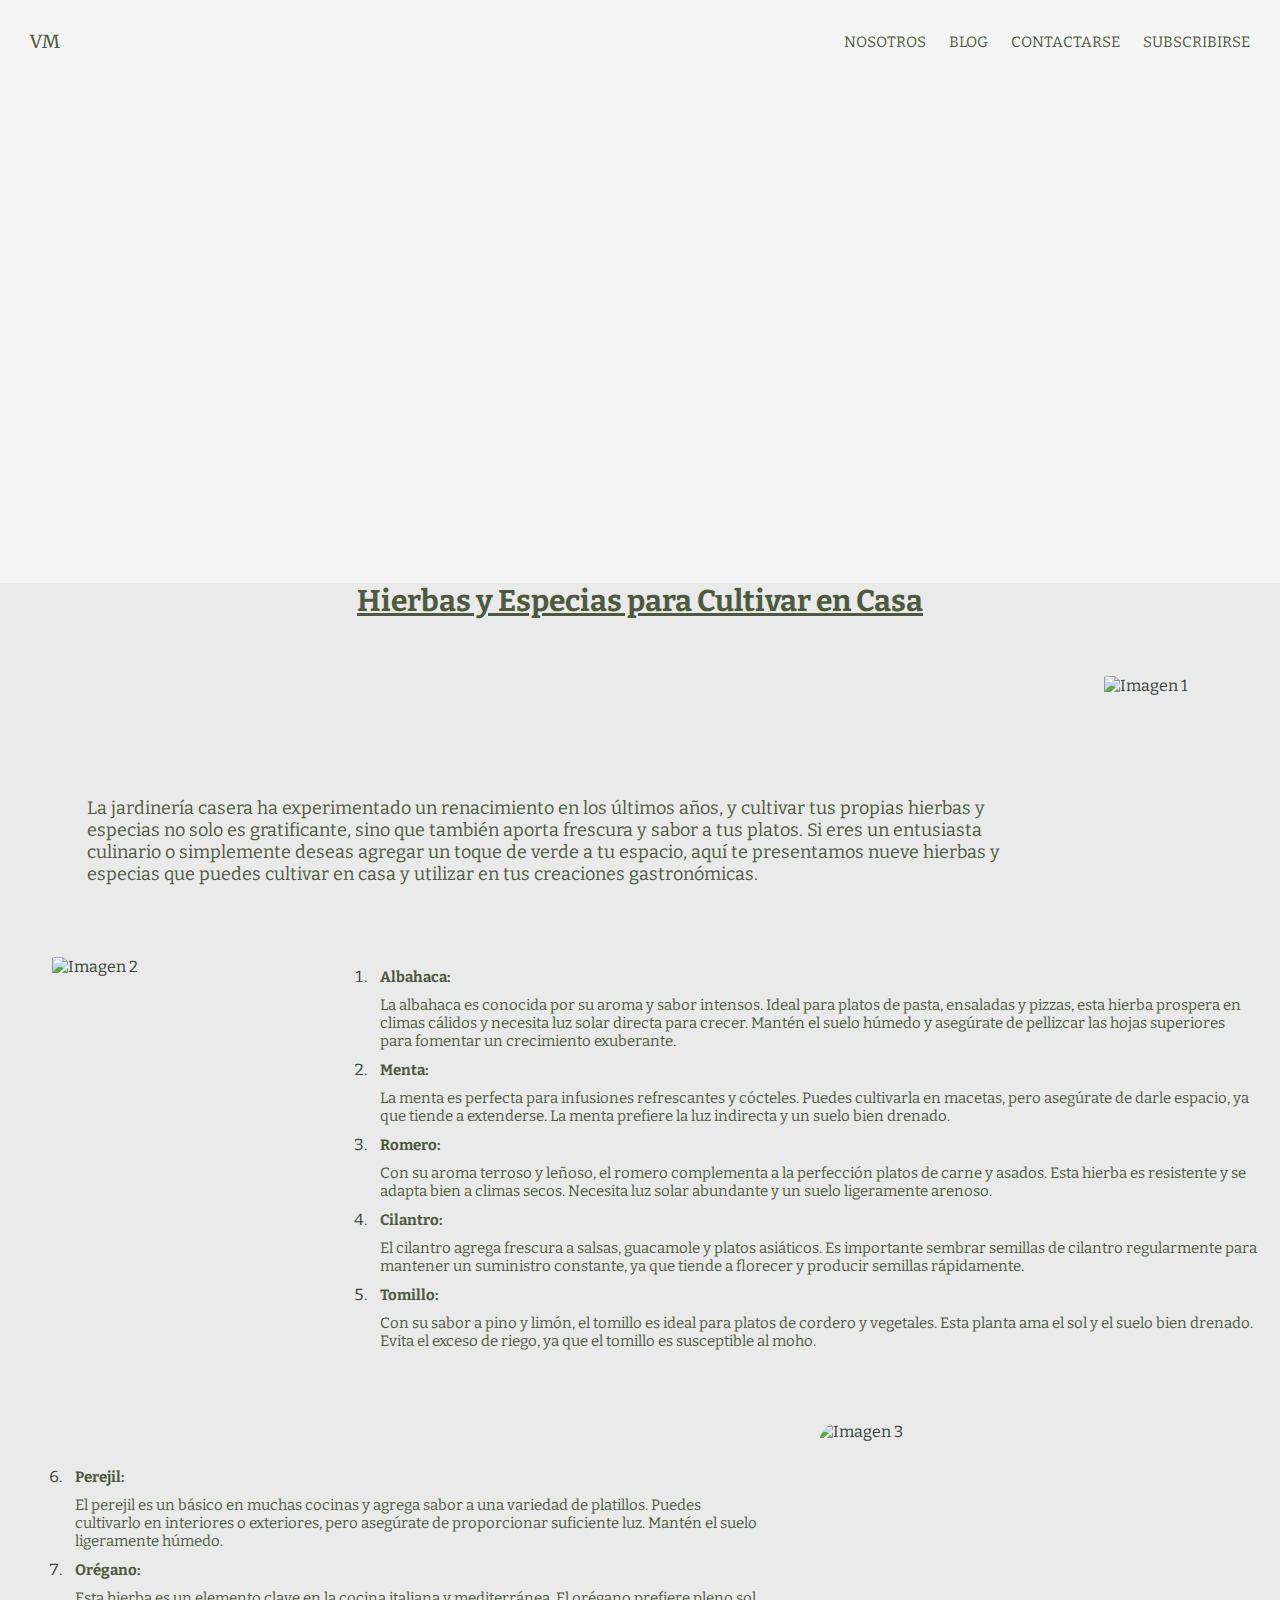
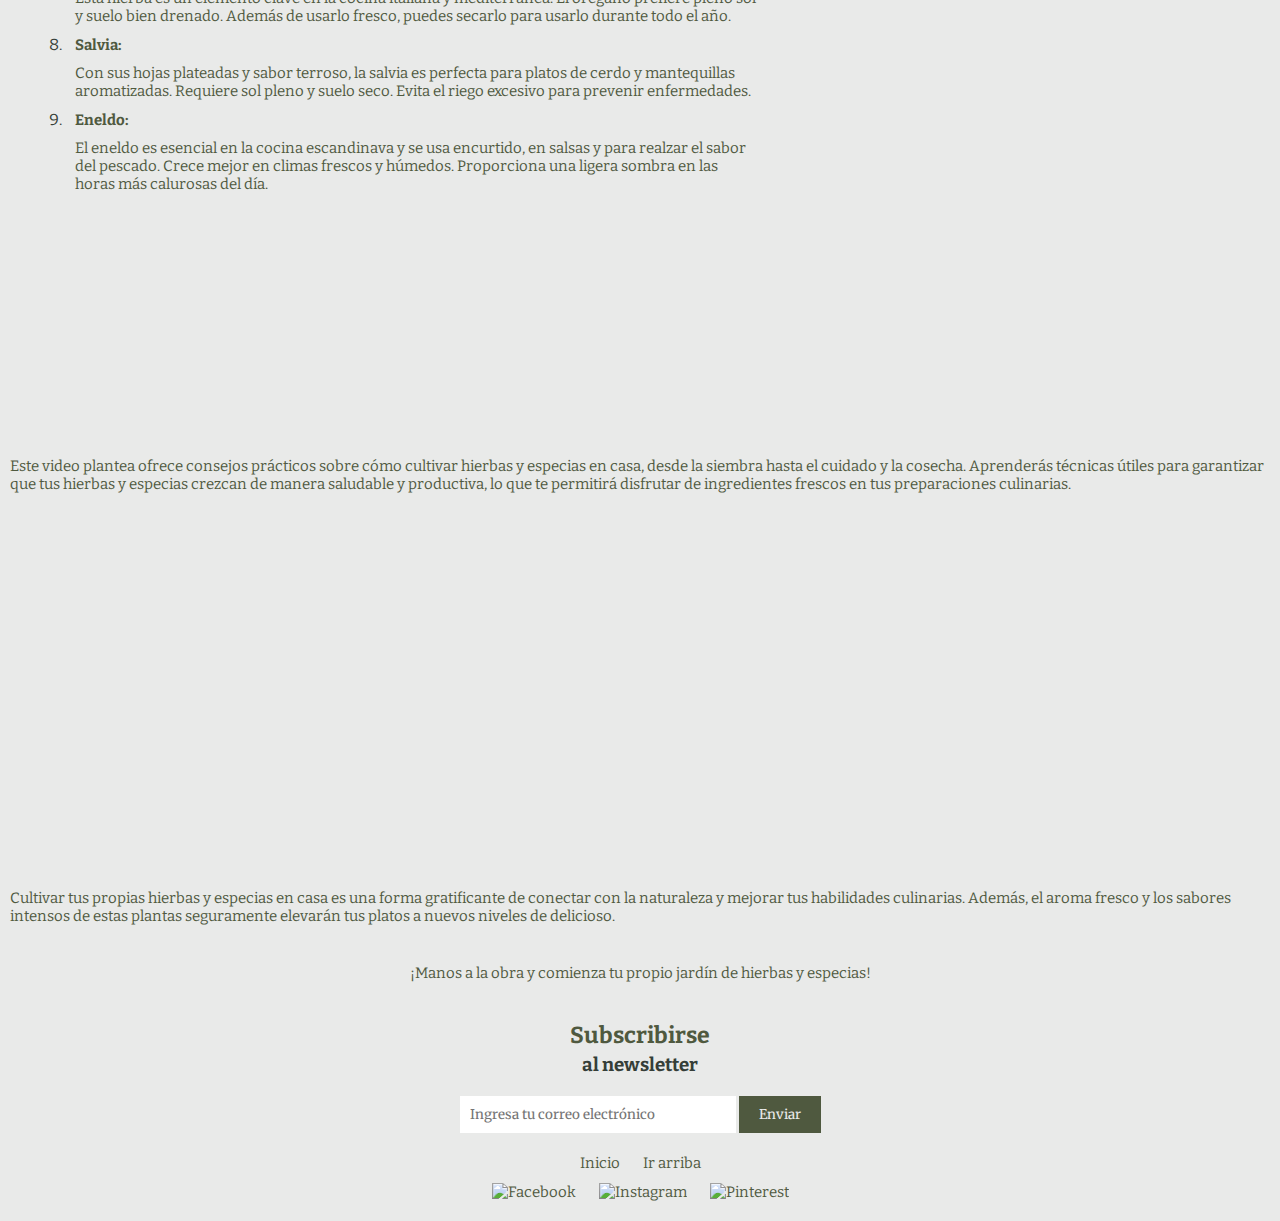
==== hierbas.html @ ff7f8478 "Agrego imagenes en subpaginas + estilos" ====
<!DOCTYPE html>
<html lang="en">

<head>
    <meta charset="UTF-8">
    <meta name="viewport" content="width=device-width, initial-scale=1.0">
    <link rel="stylesheet" href="css/articulos-estilo.css">
    <title>VALMA - Salud Holística</title>
    <link rel="shortcut icon" href="img/maceta.png" type="image/x-icon">
    <link rel="preconnect" href="https://fonts.googleapis.com">
    <link rel="preconnect" href="https://fonts.gstatic.com" crossorigin>
    <link href="https://fonts.googleapis.com/css2?family=Bitter&family=Explora&family=Merriweather&display=swap"
        rel="stylesheet">
</head>

<body>
    <header>
        <div class="header-content">
            <a href="Index.html#top">
                <div class="logo">VM</div>
            </a>
            <nav>
                <a href="Index.html#nosotros" class="about-us">NOSOTROS</a>
                <a href="Index.html#articulos" class="section-content" >BLOG</a>
                <a href="Index.html#formulario" class="formulario">CONTACTARSE</a>
                <a href="#subscribirse">SUBSCRIBIRSE</a>
            </nav>
        </div>
        <div class="header-image">
            <a href="img/articulo1.jpg"></a>
        </div>
    </header>

    <section id="articulo" class="section">
        <h1><u>Hierbas y Especias para Cultivar en Casa</u></h1>
        <br>
        <div class="section1">
        <p class="hierbas1-text">La jardinería casera ha experimentado un renacimiento en los últimos años, y cultivar tus propias hierbas y
            especias no solo es gratificante, sino que también aporta frescura y sabor a tus platos. Si eres un
            entusiasta culinario o simplemente deseas agregar un toque de verde a tu espacio, aquí te presentamos nueve
            hierbas y especias que puedes cultivar en casa y utilizar en tus creaciones gastronómicas.
        </p>
        <img class="hierbas1" src="img/hierbas-img1.jpg" alt="Imagen 1">
        </div>
        
        <ol>
            <div class="section2"> 
                <img class="hierbas2" src="img/hierbas-img2.jpg" alt="Imagen 2">
            <div class="hierbas2-text">
            <li>
                <h2>Albahaca:</h2>
                <p>La albahaca es conocida por su aroma y sabor intensos. Ideal para platos de pasta, ensaladas y
                    pizzas,
                    esta hierba prospera en climas cálidos y necesita luz solar directa para crecer. Mantén el suelo
                    húmedo
                    y asegúrate de pellizcar las hojas superiores para fomentar un crecimiento exuberante.</p>
            </li>
            <li>
                <h2>Menta:</h2>
                <p>La menta es perfecta para infusiones refrescantes y cócteles. Puedes cultivarla en macetas, pero
                    asegúrate de darle espacio, ya que tiende a extenderse. La menta prefiere la luz indirecta y un
                    suelo
                    bien drenado.</p>
            </li>
            <li>
                <h2>Romero:</h2>
                <p>Con su aroma terroso y leñoso, el romero complementa a la perfección platos de carne y asados. Esta
                    hierba es resistente y se adapta bien a climas secos. Necesita luz solar abundante y un suelo
                    ligeramente arenoso.</p>
            </li>
            <li>
                <h2>Cilantro:</h2>
                <p>El cilantro agrega frescura a salsas, guacamole y platos asiáticos. Es importante sembrar semillas de
                    cilantro regularmente para mantener un suministro constante, ya que tiende a florecer y producir
                    semillas rápidamente.</p>
            </li>
            <li>
                <h2>Tomillo:</h2>
                <p>Con su sabor a pino y limón, el tomillo es ideal para platos de cordero y vegetales. Esta planta ama
                    el
                    sol y el suelo bien drenado. Evita el exceso de riego, ya que el tomillo es susceptible al moho.</p>
            </li>
        </div>
            
            </div>

        <div class="section3">
            <div class="hierbas3-text">
            <li>
                <h2>Perejil:</h2>
                <p>El perejil es un básico en muchas cocinas y agrega sabor a una variedad de platillos. Puedes
                    cultivarlo
                    en interiores o exteriores, pero asegúrate de proporcionar suficiente luz. Mantén el suelo
                    ligeramente
                    húmedo.</p>
            </li>
            <li>
                <h2>Orégano:</h2>
                <p>Esta hierba es un elemento clave en la cocina italiana y mediterránea. El orégano prefiere pleno sol
                    y
                    suelo bien drenado. Además de usarlo fresco, puedes secarlo para usarlo durante todo el año.</p>
            </li>
            <li>
                <h2>Salvia:</h2>
                <p>Con sus hojas plateadas y sabor terroso, la salvia es perfecta para platos de cerdo y mantequillas
                    aromatizadas. Requiere sol pleno y suelo seco. Evita el riego excesivo para prevenir enfermedades.
                </p>
            </li>
            <li>
                <h2>Eneldo:</h2>
                <p>El eneldo es esencial en la cocina escandinava y se usa encurtido, en salsas y para realzar el sabor
                    del
                    pescado. Crece mejor en climas frescos y húmedos. Proporciona una ligera sombra en las horas más
                    calurosas del día.</p>
            </li>
        </div>
            <img class="hierbas3" src="img/hierbas-img3.jpg" alt="Imagen 3">
        </div>
        </ol>
    </section>

    <section id="video" class="iframe">
        <p>Este video plantea ofrece consejos prácticos sobre cómo cultivar hierbas y especias en casa, desde la siembra
            hasta el
            cuidado y la cosecha. Aprenderás técnicas útiles para garantizar que tus hierbas y especias crezcan de
            manera saludable
            y productiva, lo que te permitirá disfrutar de ingredientes frescos en tus preparaciones culinarias.</p>
        <br>
        <div class="embed-container">
            <iframe width="560" height="315" src="https://www.youtube.com/embed/x-Fw01Xc9aI?si=E52r8KxK7fcN7FbD"
                title="YouTube video player" frameborder="0" allowfullscreen></iframe>
        </div>
    </section>
    <br>
    <br>
    <p>Cultivar tus propias hierbas y especias en casa es una forma gratificante de conectar con la naturaleza y mejorar
        tus
        habilidades culinarias. Además, el aroma fresco y los sabores intensos de estas plantas seguramente elevarán tus
        platos
        a nuevos niveles de delicioso.</p>
    <br>
    <p class="center-text">¡Manos a la obra y comienza tu propio jardín de hierbas y especias!</p>
    <br>
    </section>

    <section id="subscribirse" class="section">
        <div class="section-content">
            <div class="subscribe">
                <h2>Subscribirse</h2>
                <h3>al newsletter</h3>
                <div class="subscribe-form">
                    <input type="email" placeholder="Ingresa tu correo electrónico">
                    <button>Enviar</button>
                </div>
            </div>
        </div>
    </section>

    <footer>
        <a href="Index.html">Inicio</a>
        <a href="#top">Ir arriba</a>
        <div class="footer-icons">
            <a href="https://facebook.com" target="_blank"><img src="img/facebook.png" alt="Facebook">
            </a>
            <a href="https://instagram.com" target="_blank"><img src="img/instagram.png" alt="Instagram">
            </a>
            <a href="https://pinterest.com" target="_blank"><img src="img/pinterest.png" alt="Pinterest">
            </a>
        </div>
    </footer>
</body>
</html>
---- css/articulos-estilo.css ----
/* Estilos generales */
body, h1, h2, h3, p, ul, li {
    margin: 0;
    padding: 0;
}

body {
    font-family: 'Bitter', serif;
    color: #353E38;
    background-color: #E9EAE9;
}

a, h2, p {
    font-family: 'Bitter', serif;
    color: #4F593F;
    font-size: 15px;
    text-decoration: none;
    margin: 10px;
}

h1 {
    font-size: 30px;
    color: #4F593F;
    text-align: center;
}

/* Estilos del encabezado */
header {
    position: relative;
    text-align: center;
    background-color: rgb(245,245,245);
    color: #4F593F;
    padding: 20px 0;
}

.header-content {
    display: flex;
    justify-content: space-between;
    align-items: center;
    padding: 0 20px;
}

.logo {
    font-family: 'Merriweather', serif;
    font-size: 18px;
}

nav a {
    margin: 0 10px;
}

/* Estilos de la imagen del encabezado */
.header-image {
    position: relative;
    width: 100%;
    max-width: 1500px;
    height: 500px;
    /* Configura la imagen de portada aquí */
    background: url(/img/articulo1.jpg) center/cover no-repeat;
    display: flex;
    flex-direction: column;
    justify-content: center;
    align-items: center;
    text-align: center;
    color: #4F593F;
}

.header-art2{
    position: relative;
    width: 100%;
    max-width: 1500px;
    height: 500px;
    /* Configura la imagen de portada aquí */
    background: url(/img/articulo2.jpg) center/cover no-repeat;
    display: flex;
    flex-direction: column;
    justify-content: center;
    align-items: center;
    text-align: center;
    color: #4F593F;
}

.center-text{
    text-align: center;
}

.header-art3{
    position: relative;
    width: 100%;
    max-width: 1500px;
    height: 500px;
    /* Configura la imagen de portada aquí */
    background: url(/img/articulo3.jpg) center/cover no-repeat;
    display: flex;
    flex-direction: column;
    justify-content: center;
    align-items: center;
    text-align: center;
    color: #4F593F;
}

.publicidad {
    width: 100%;
    max-width: calc(100% - 900px); /* 100% del ancho menos 20px de margen a la izquierda y 20px a la derecha */
    margin: 0 auto; /* Centra horizontalmente */
    overflow: hidden; /* Para evitar que la imagen se desborde del margen */
}

.publicidad-image {
    width: 100%;
    height: auto; /* Esto asegura que la altura se ajuste automáticamente proporcionalmente al ancho */
    display: block; /* Elimina el espacio adicional debajo de la imagen */
    margin: 0 auto; /* Centra horizontalmente la imagen dentro de su contenedor */
    border-radius: 2%;
}

/* Centrar el iframe */

.iframe {
    display: flex;
    flex-direction: column;
    align-items: center;
    justify-content: center;
}  

.iframe-container {
    max-width: 100%;
    width: 80%; /* Puedes ajustar el ancho según tus preferencias */
    position: relative;
    padding-bottom: 56.25%; /* Proporción 16:9 para hacerlo responsive */
    margin: 0 auto; /* Centra horizontalmente el contenedor */
}

    
/* Estilos del formulario de suscripción */

.subscribe{
    text-align: center;
}
.subscribe-form {
    margin-top: 10px;
    text-align: center;
}

.subscribe-form input[type="email"] {
    padding: 10px;
    width: 20%; /* Cambiar el ancho del campo de entrada para llenar el contenedor */
    border: none;
    font-family: 'Merriweather', serif;
    color: #4F593F;
}

.subscribe-form button {
    padding: 10px 20px;
    background-color: #4F593F;
    color: #E9EAE9;
    border: none;
    cursor: pointer;
    font-family: 'Merriweather', serif;
    margin-top: 10px;
}

/* Aumentar el tamaño de la letra en "Subscribirse al newsletter" */
.subscribe h2 {
    font-size: 23px; /* Puedes ajustar el tamaño de fuente según tus preferencias */
    margin-bottom: 5px;
}

/* Estilos del pie de página */
footer {
    text-align: center;
    padding: 20px 0;
}

.footer-icons {
    margin-top: 10px;
}

.footer-icons a {
    margin: 0 10px;
}

.section1{
    display: flex;
    flex-direction:row;
    margin: 3%;

}
.hierbas1-text{
    margin-top: 10%;
    margin-right: 4%;
    margin-left: 4%;
    font-size: large;
}

.hierbas1{
height: 40%;
width: 40%;
border-radius: 5%;
}

.section2{
    display: flex;
    flex-direction:row;
    margin: 1%;
    margin-top: 5%;

}
.hierbas2-text{

    margin-left: 4%;
}

.hierbas2{
height: 50%;
width: 50%;
border-radius: 5%;
}

.section3{
    display: flex;
    flex-direction:row;
    margin: 2%;
    margin-top: 5%;

}
.hierbas3-text{
margin-top: 3%;
    margin-right: 4%;
}

.hierbas3{
height: 600px;
width: 80%;
border-radius: 5%;
}

.section4{
    display: flex;
    flex-direction:row;
    margin: 5%;
    margin-top: 5%;

}
.medicine1-text{
    margin-top: 10%;
    margin-right: 7%;
    margin-left: 4%;
    font-size: large;
}

.medicine1{
height: 27%;
width: 350px;
border-radius: 5%;
}

.section5{
    display: flex;
    flex-direction:row;
    margin: 1%;
    margin-top: 5%;

}
.medicine2-text{
    margin-left: 6%;
    margin-right: 2%;
}

.medicine2{
height: 30%;
width: 30%;
border-radius: 5%;
}

.section6{
    display: flex;
    flex-direction:row;
    margin: 2%;
    margin-top: 5%;
    margin-bottom: 5%;

}
.medicine3-text{
    margin-top: 2%;
    margin-right: 4%;
}

.medicine3{
height: 40%;
width: 40%;
border-radius: 5%;
}

.section7{
    display: flex;
    flex-direction:row;
    margin: 3%;

}
.infusion1-text{
    margin-top: 8%;
    margin-right: 4%;
    margin-left: 4%;
    font-size: large;
}

.infusion1{
height: 40%;
width: 40%;
border-radius: 5%;
}

.section8{
    display: flex;
    flex-direction:row;
    margin: 2%;
    margin-top: 5%;
    margin-left: 3%;

}
.infusion2-text{
    margin-left: 4%;
    margin-top: 3%;
    margin-right: 2%;
}

.infusion2{
height: 520px;
width: 31%;
border-radius: 5%;
}

.section9{
    display: flex;
    flex-direction:row;
    margin: 2%;
    margin-top: 5%;
    margin-bottom: 5%;
    margin-right: 3%;
    

}
.infusion3-text{
    margin-top: 2%;
    margin-right: 4%;
    margin-left: 3%;
}

.infusion3{
height: 520px;
width: 31%;
border-radius: 5%;
}




/* Media Query para pantallas más pequeñas (ajusta los valores según tus necesidades) */
@media screen and (max-width: 768px) {

    .header-image h1 {
        font-size: 120px; /* Reducir el tamaño del título en pantallas más pequeñas */
    }
    /* Ajusta los estilos para pantallas de hasta 768px de ancho */
    .header-content {
        flex-direction: column;
        align-items: center;
    }
    
    nav {
        margin-top: 20px;
    }

    .publicidad {
        max-width: 100%; /* Asegura que la publicidad ocupe el ancho completo */
        padding: 0 0px; /* Agrega un espacio alrededor de la publicidad */
        align-items: center;
    }
    .publicidad-image {
        width: 100%; /* Asegura que la imagen de la publicidad sea responsive */
        height: auto; /* Ajusta la altura automáticamente */
    }

    .subscribe-form {
    display: flex;
    flex-direction: column; /* Cambiar a disposición de columna en pantallas más pequeñas */
    align-items: center; /* Centrar elementos horizontalmente */
    }

    .subscribe-form input[type="email"] {
    width: 80%; /* Ancho del campo de entrada del 80% para llenar el contenedor */
    margin-bottom: 10px; /* Agregar espacio entre el campo de entrada y el botón */
    }

    .subscribe-form button {
    padding: 10px 20px;
    min-width: 150px; /* Ancho mínimo para el botón */
    }
}
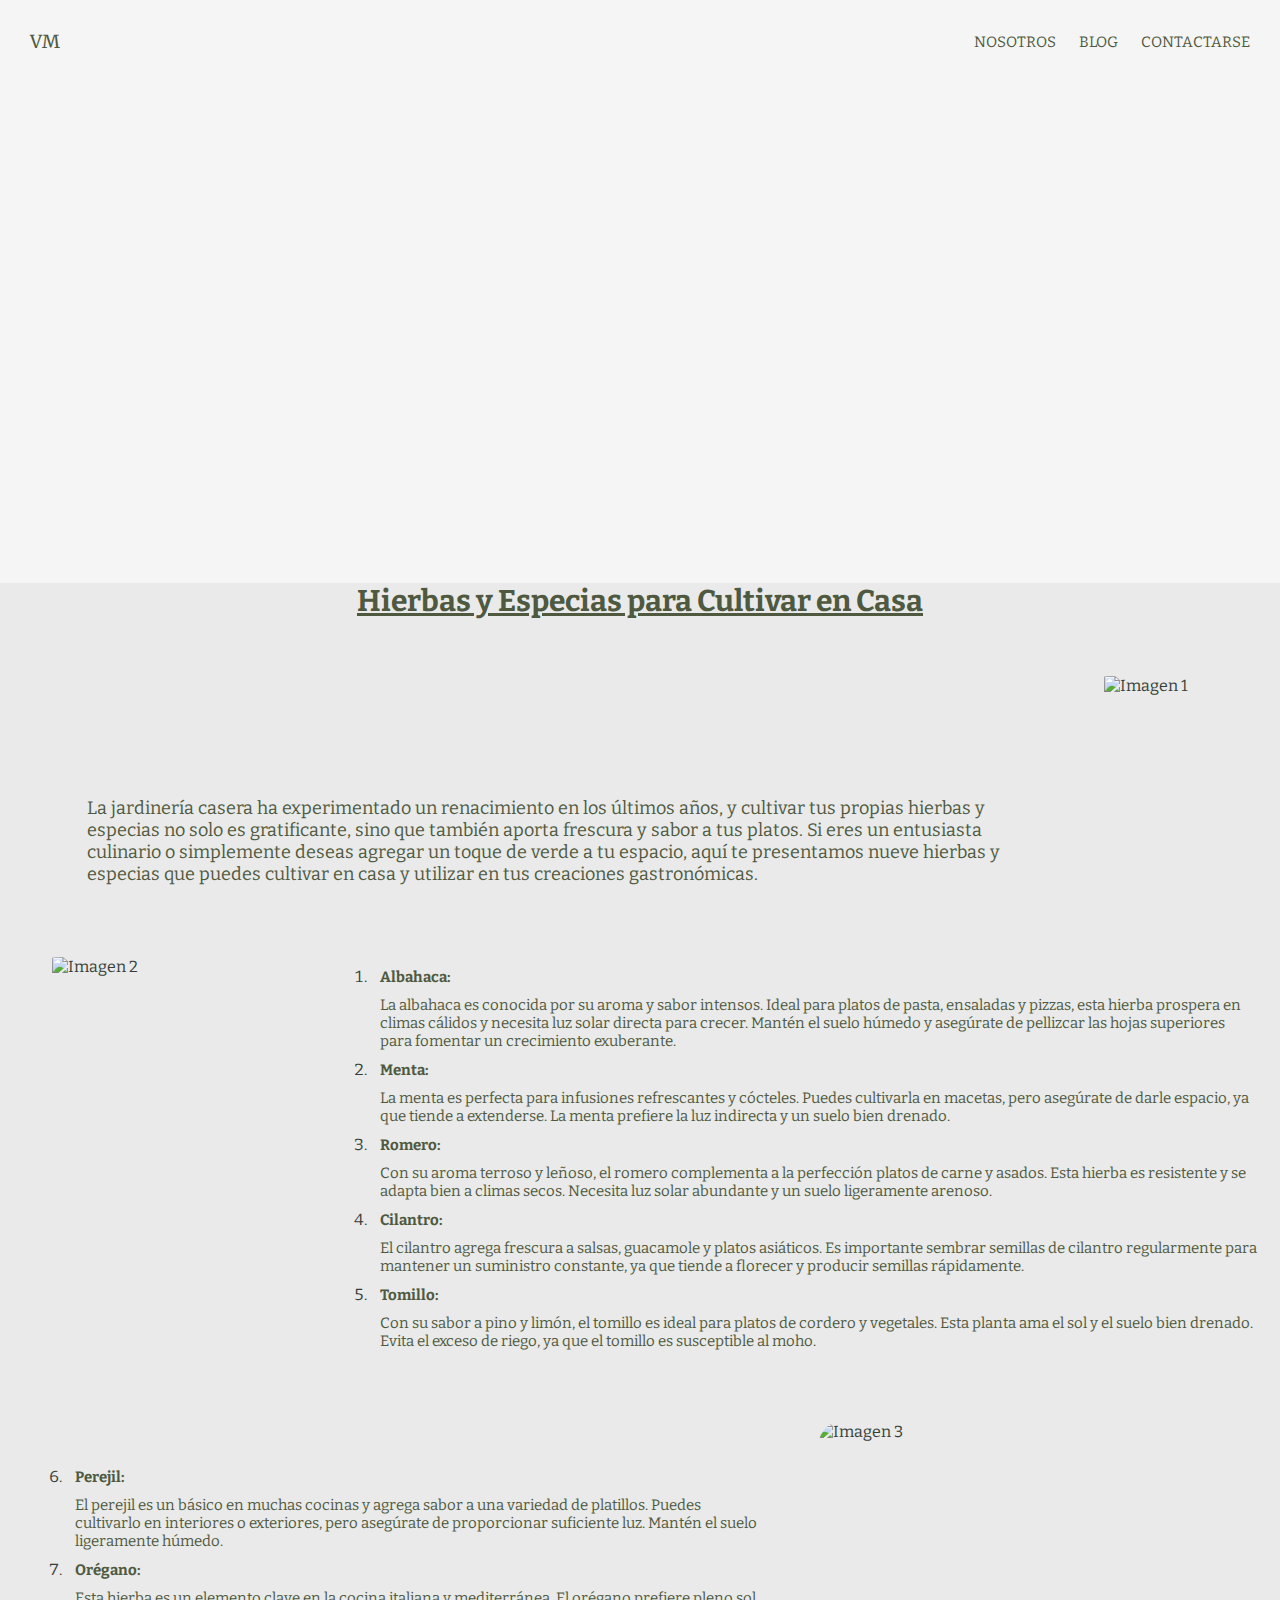
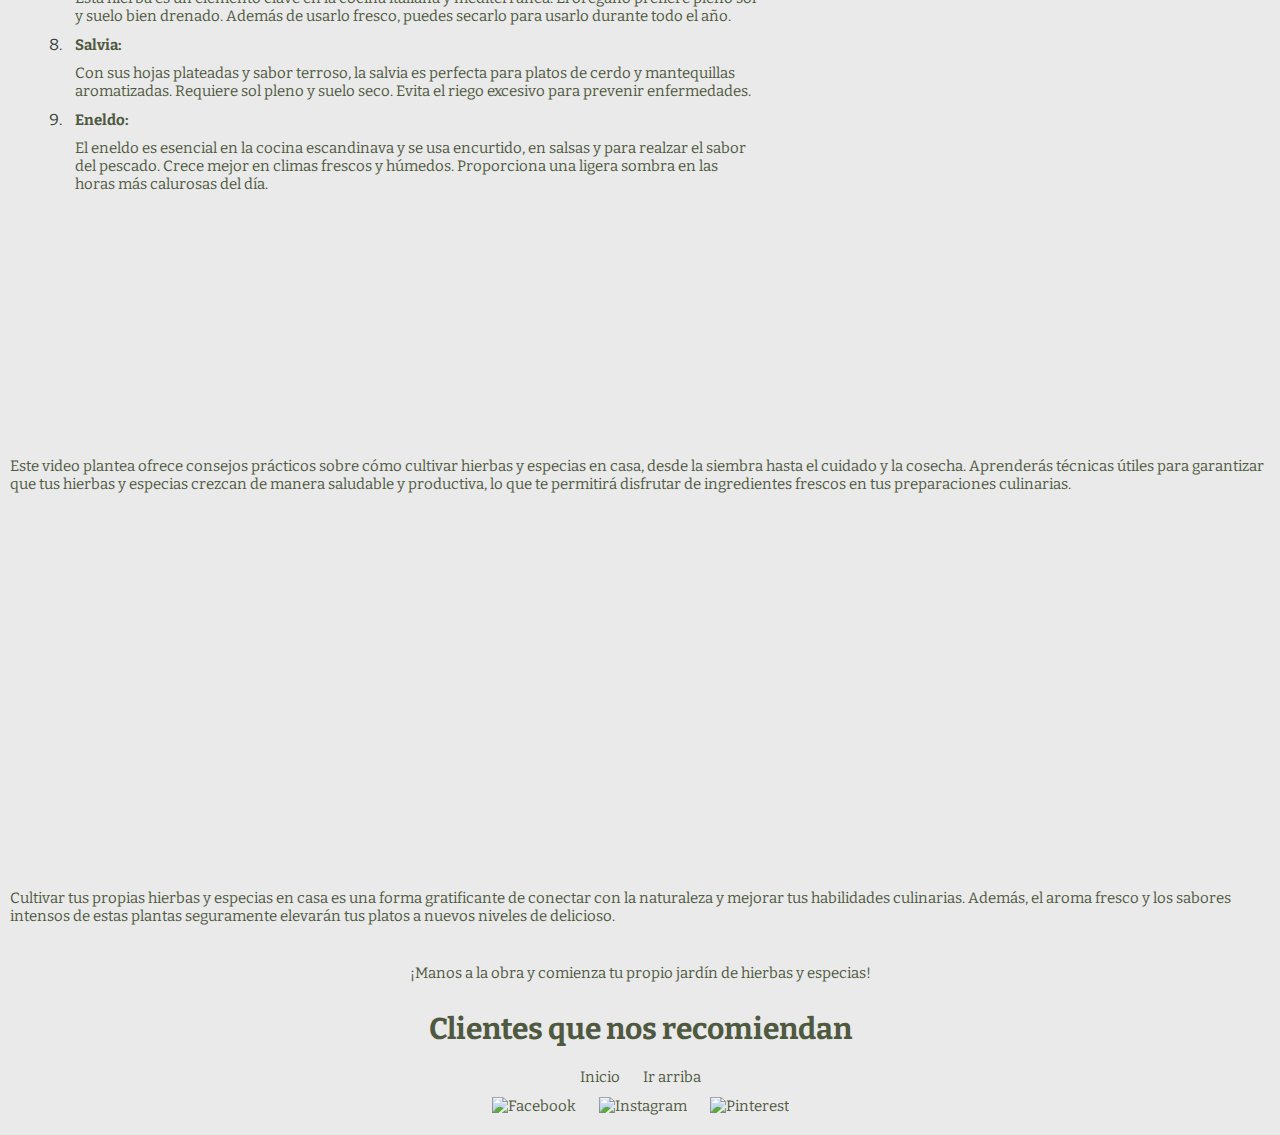
==== commit 789b21af: "Update hierbas.html" ====
--- a/hierbas.html
+++ b/hierbas.html
@@ -23,7 +23,6 @@
                 <a href="Index.html#nosotros" class="about-us">NOSOTROS</a>
                 <a href="Index.html#articulos" class="section-content" >BLOG</a>
                 <a href="Index.html#formulario" class="formulario">CONTACTARSE</a>
-                <a href="#subscribirse">SUBSCRIBIRSE</a>
             </nav>
         </div>
         <div class="header-image">
@@ -143,16 +142,11 @@
     <br>
     </section>
 
-    <section id="subscribirse" class="section">
-        <div class="section-content">
-            <div class="subscribe">
-                <h2>Subscribirse</h2>
-                <h3>al newsletter</h3>
-                <div class="subscribe-form">
-                    <input type="email" placeholder="Ingresa tu correo electrónico">
-                    <button>Enviar</button>
-                </div>
-            </div>
+    <section >
+        <div >
+            <h1 class="articles-title">Clientes que nos recomiendan</h1>
+            <div id="data-container"></div>
+            <script src="js/responseApi.js"></script>
         </div>
     </section>
 
@@ -169,4 +163,4 @@
         </div>
     </footer>
 </body>
-</html>+</html>
--- a/css/articulos-estilo.css
+++ b/css/articulos-estilo.css
@@ -53,9 +53,7 @@
 .header-image {
     position: relative;
     width: 100%;
-    max-width: 1500px;
     height: 500px;
-    /* Configura la imagen de portada aquí */
     background: url(/img/articulo1.jpg) center/cover no-repeat;
     display: flex;
     flex-direction: column;
@@ -65,12 +63,30 @@
     color: #4F593F;
 }
 
+/* CORRECION PROFE */
+
+.header-image img {
+    width: 100%;
+    height: 100%;
+    object-fit: cover;
+}
+
+.header-art2 img {
+    width: 100%;
+    height: 100%;
+    object-fit: cover;
+}
+
+.header-art3 img {
+    width: 100%;
+    height: 100%;
+    object-fit: cover;
+}
+
 .header-art2{
     position: relative;
     width: 100%;
-    max-width: 1500px;
     height: 500px;
-    /* Configura la imagen de portada aquí */
     background: url(/img/articulo2.jpg) center/cover no-repeat;
     display: flex;
     flex-direction: column;
@@ -87,9 +103,7 @@
 .header-art3{
     position: relative;
     width: 100%;
-    max-width: 1500px;
     height: 500px;
-    /* Configura la imagen de portada aquí */
     background: url(/img/articulo3.jpg) center/cover no-repeat;
     display: flex;
     flex-direction: column;
